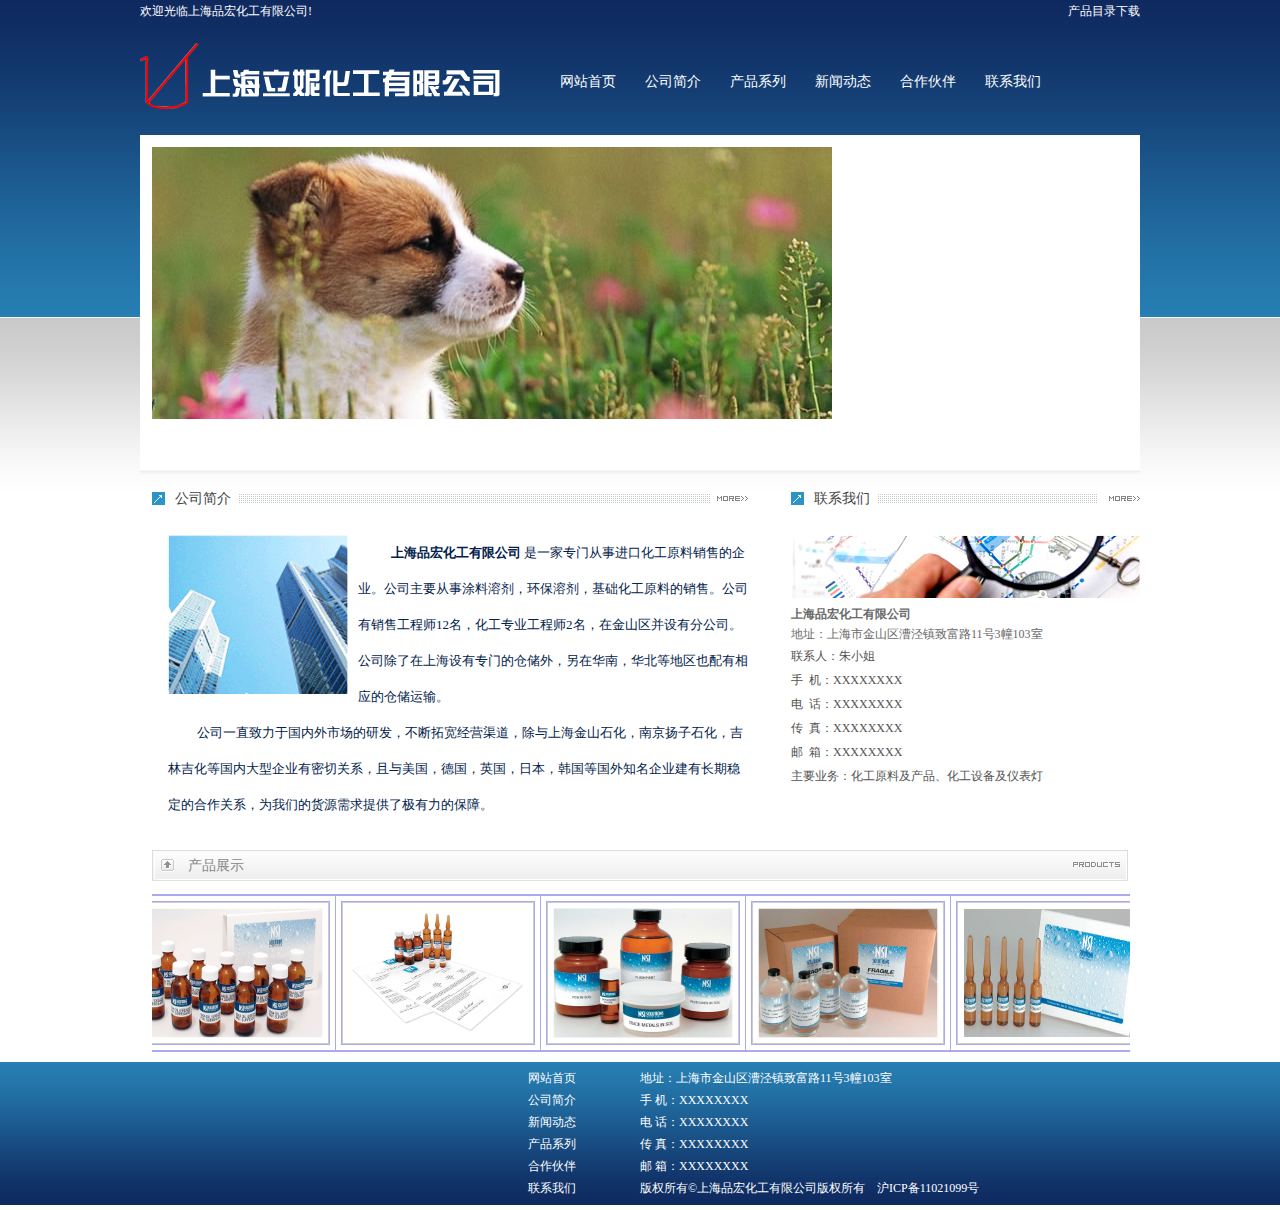
==== WebContent/index.html @ 0fff91fc "add product msg and change some css" ====
<!DOCTYPE html PUBLIC "-//W3C//DTD HTML 4.01 Transitional//EN" "http://www.w3.org/TR/html4/loose.dtd">
<html>
<head>
<meta http-equiv="Content-Type" content="text/html; charset=UTF-8">
<link type="text/css" href="css/self/css.css" rel="stylesheet">
<link type="text/css" href="css/ext/nivo-slider.css" rel="stylesheet">
<link type="text/css" href="css/self/main.css" rel="stylesheet">
<script type="text/javascript" src="js/ext/jquery-1.6.min.js"></script>
<script type="text/javascript" src="js/ext/jquery.nivo.slider.pack.js"></script>
<script type="text/javascript" src="js/self/main.js"></script>
<!--下拉菜单-->
<!-- <script type="text/javascript">
function js_menu(id){
	var js_index=0;
	for(var i=1;i<=3;i++){
		var obj_menu=window.document.getElementById("menu_" + i);
		var obj=window.document.getElementById("cc_menu_" + i);
		if(i==Number(id)){
			obj.style.display="";
		}
		else{
			 obj.style.display="none";
		}
	}
}
</script> -->
<title>上海品宏化工有限公司 官网</title>
</head>
<body id ="body" >
	<div style="color: #fff;width: 1000px; margin: 0 auto;"><a>欢迎光临上海品宏化工有限公司!</a>&nbsp;&nbsp;<a style="color: #fff;float:right" href="产品目录2016.docx" >产品目录下载</a></div>
    <div id="big_box">
        <div class="warp">
            <div class="header">
                <div class="logo"><img src="images/logo.png"></div>
                <div class="nav">
                    <ul>
                        <li><a href="javascript:void(0)" onclick="change_page('firstMiddle.html')">网站首页</a></li>
                        <li><a href="javascript:void(0)" onclick="change_page('companyMiddle.html')">公司简介</a></li>
                        <li><a href="javascript:void(0)" onclick="change_page('productMiddle1.html')" onmouseover="js_menu(1);">产品系列</a></li>
                        <li><a href="javascript:void(0)" onclick="change_page('newsMiddle.html')">新闻动态</a></li>
                        <li><a href="javascript:void(0)" onclick="change_page('partnerMiddle.html')">合作伙伴</a></li>
                        <li><a href="javascript:void(0)" onclick="change_page('contactMiddle.html')">联系我们</a></li>
                       <!--  <li><a href="产品目录2016.docx" >产品目录下载</a></li> -->
                    </ul>
                    <div style="clear:both;"></div>
   <div style="position:relative; width:993px; margin:0 auto; z-index:9999;">
	<div style="position:absolute; top:0px; z-index:9999; left: -119px;">
		<div id="cc_menu_1" style="padding: 0px 0px 0px 290px; float: left; display: none;" onmouseover="javascript:js_menu(1);" onmouseout="javascript:js_menu(0);">
		<table border="0" cellpadding="0" cellspacing="0">
	   		<tbody>
	   		<tr><td class="touming" align="center" >
			     <a href="javascript:void(0)" onclick="change_page('productMiddle1.html')" class="menu_sub" title="水质监测标液">水质监测标液</a><br>
		     </td></tr>
		     <tr><td class="touming" align="center" >
			     <a href="javascript:void(0)" onclick="change_page('productMiddle2.html')" class="menu_sub" title="空气检测标液">空气检测标液</a><br>
		     </td></tr>
		     <tr><td class="touming" align="center" >
			     <a href="javascript:void(0)" onclick="change_page('productMiddle3.html')" class="menu_sub" title="水质监测标样">水质监测标样</a><br>
		     </td></tr>
		     <tr><td class="touming" align="center" >
			     <a href="javascript:void(0)" onclick="change_page('productMiddle4.html')" class="menu_sub" title="土壤检测标样">土壤检测标样</a><br>
		     </td></tr>
		     <tr><td class="touming" align="center" >
			     <a href="javascript:void(0)" onclick="change_page('productMiddle5.html')" class="menu_sub" title="常规检测">常规检测</a><br>
		     </td></tr>
		      <tr><td class="touming" align="center" >
			     <a href="javascript:void(0)" onclick="change_page('productMiddle6.html')" class="menu_sub" title="实验室常规标液">实验室常规标液</a><br>
		     </td></tr>
		    </tbody></table>
		</div>
	
	</div>
</div>
                </div>
          
            </div>
            
           <!-- 图片滚动 -->
           <div class="banner_kuang">
           		<div clsss="banner">
			
				 <div id="slider" class="nivoSlider">
			           <img src="images/s1.jpg" alt="" title="" width="977" height="300" />
			           <img src="images/s2.jpg" alt="" title="" width="977" height="300" />
			           <img src="images/s3.jpg" alt="" title="" width="977" height="300" />
			           <img src="images/1.gif" alt="" title=""  width="977" height="300" />
		         </div>
				</div>
			</div>
			<!-- 图片滚动 -->
			
            <div class="banner_tiao"></div>
            <iframe src="firstMiddle.html" style="width:100%;bottom:140px;" id="iframepage" frameborder="0" scrolling="no" marginheight="0" marginwidth="0" onLoad="iFrameHeight()"> </iframe>
        </div>
     <div class="footer">
     	<div style="float:left;text-align:right;width:45%;font-size: 12px;">
	         　　    <a href="javascript:void(0)" onclick="change_page('firstMiddle.html')" >网站首页</a><br>
			<a href="javascript:void(0)" onclick="change_page('companyMiddle.html')">公司简介</a><br>
			<a href="javascript:void(0)" onclick="change_page('newsMiddle.html')">新闻动态</a><br>
			<a href="javascript:void(0)" onclick="change_page('productMiddle2.html')">产品系列</a><br>
			<a href="javascript:void(0)" onclick="change_page('partnerMiddle.html')">合作伙伴</a><br>
			<a href="javascript:void(0)" onclick="change_page('contactMiddle.html')">联系我们</a><br>　
		</div>
		<div style="float:right;width:50%;text-align:left;font-size: 12px;" >
			地址：上海市金山区漕泾镇致富路11号3幢103室 <br>
			手  机：XXXXXXXX<br>
			电  话：XXXXXXXX<br>
			传  真：XXXXXXXX<br>
			邮  箱：XXXXXXXX<br>
			版权所有©上海品宏化工有限公司版权所有　沪ICP备11021099号
		</div>
     </div>
    </div>


</body>
</body>
</html>
---- WebContent/css/self/css.css ----
#body{  background:url(../../images/box_bj.jpg) repeat-x #fff; font:12px/22px "SimSun","Microsoft YaHei";}
body,ul,ol,li,p,h1,h2,h3,h4,h5,h6,form,fieldset,table,td,img,div,tr{ margin:0; padding:0;}
li,img,input,em{ list-style:none; border:none; font-style:normal;}
a:link, a:visited{color:#333;text-decoration:none;}
a:hover,a:active{ color:#f00; text-decoration:none;}
a{ text-decoration:none;}

.warp {width:1000px; margin:0 auto;}
#big_box{width:100%; min-width:1000px; overflow:hidden;}

.header{width:100%; float:left;height:113px;}
.logo{width:360px;height:66px;float:left;padding-top:21px;}
.logo img{display:block;}
.nav{width:595px;float:right;padding-top:44px;height:32px;}
.nav ul{display:block;}
.nav ul li{width:85px;height:32px;line-height:32px;float:left;text-align:center;color:#fff;font-size:14px;font-family:'Microsoft YaHei';}
.nav ul li a{display:block;color:#fff;}

.banner_kuang{width:977px; height:312px;float:left;background:#fff;padding:11.5px 11.5px;}
.banner{width:100%;float:left;}
.flexslider{position:relative;height:352px;overflow:hidden;background:url(../../images/loading.gif) 50% no-repeat;}
.slides{position:relative;z-index:1;height:352px;overflow:hidden;}
.slides li{height:352px;}
.slides li a{ display:block; width:100%; height:100%; text-align:left; text-indent:-9999px}
.flex-control-nav{width:100%; height:30px;padding-top:12px; position:absolute;bottom:0;z-index:2; left:0;text-align:center; }
.flex-control-nav li{display:inline-block;width:14px; height:14px;margin:0 5px;*display:inline;zoom:1;}
.flex-control-nav a{display:inline-block;width:14px;height:14px;line-height:40px;overflow:hidden;background:url(../../images/dot.png) right 0 no-repeat;cursor:pointer;}
.flex-control-nav .flex-active{background-position:0 0;}
.banner_tiao{width:100%;float:left;height:5px;background:url(../../images/banner_bj.jpg) repeat-x;}

.main{width:100%;float:left;}
.box1{width:100%;float:left;padding-top:14px;}
.box1_left{width:596px;float:left;padding-left:12px;}
.gsjj_title{width:100%;float:left;height:19px;}
.gsjj_tit1{width:87px;height:19px;line-height:19px;float:left;background:url(../../images/dian1.jpg) no-repeat left center;color:#424242;font-size:14px;font-family:'Microsoft YaHei';text-indent:23px;overflow:hidden;}
.gsjj_tit2{width:471px;float:left;height:19px;background:url(../../images/dian2.jpg) repeat-x left center;}
.more{width:31px;height:5px;float:right;padding-top:7px;}
.more img{display:block;}
.gsjj_content{width:100%;float:left;padding-top:27px;}
.gsjj_img{width:180px;height:159px;float:left;padding-top:8px;}
.gsjj_img img{display:block;}
.gsjj_txt{width:580px;float:right;line-height:24px;overflow:hidden;color:#696969;font-size:12px;font-family:"宋体";}
.gsjj_txt img{margin-right:10px;}

.box1_right{width:349px;float:right;padding-right:-12px;}
.gsjj_tit3{width:219px;float:left;height:19px;background:url(../../images/dian2.jpg) repeat-x left center;}
.lxwm_content{width:100%;float:left;padding-top:27px;}
.lxwm_img{width:349px;height:63px;float:left;}
.lxwm_img img{display:block;}
.lxwm_txt{width:100%; float:left;padding-top:6px;line-height:20px;color:#696969;font-size:12px;font-family:"宋体";}
.black{color:#000;}

.box2{width:100%;float:left;padding-top:27px;}
.wapp{width:976px;margin:0 auto;}
.cp_title{width:100%;float:left;height:31px;line-height:31px; background:url(../../images/cp_bj.jpg) no-repeat center center;text-indent:36px;color:#888888;font-size:14px;font-family:'Microsoft YaHei';}

.cp{width:100%;float:left;padding-top:13px;}
.picMarquee-left{ width:956px;overflow:hidden; position:relative; padding:0 10px;}
.picMarquee-left .bd{width:956px; overflow:hidden; }
.picMarquee-left .bd ul{ overflow:hidden; zoom:1;}
.picMarquee-left .bd ul li{width:154px; margin-right:5px; float:left; _display:inline; overflow:hidden; text-align:center;}
.picMarquee-left .bd ul li .pic{ text-align:center; }
.picMarquee-left .bd ul li .pic img{width:152px; height:114px; display:block; padding:2px; border:1px solid #d2d2d6; }
.picMarquee-left .bd ul li .pic a:hover img{ border-color:#999;  }
.picMarquee-left .bd ul li .title{height:32px;width:100%;float:left; line-height:32px;text-align:center;color:#525252;font-size:12px;font-family:"宋体";}

.footer{width:100%;float:left;height:143px;margin-top:10px;padding-top:5px; background:url(../../images/footer_bj.jpg) repeat-x;text-align:center;color:#fff;font-size:14px;}
.footer a{color:#fff;}
.foot{width:100%;float:left;background:url(../../images/foot_bj.jpg) repeat-x;height:70px;}
.foot_nav{width:286px;float:left;padding-left:344px;line-height:70px;color:#000;font-size:12px;font-family:"宋体";}
.blue{color:#0f2c62;}
.foot_nav a{color:#0f2c62;}
.biaozhi{width:47px;height:70px;float:left;}
.biaozhi img{display:block;}


.main_left{width:192px;float:left;padding-top:14px;}
.cpl_title{width:192px;float:left;height:38px;line-height:38px;background:url(../../images/cpl_bj.jpg) no-repeat center center;color:#fff;font-size:14px;font-family:'Microsoft YaHei';text-indent:34px;overflow:hidden;}
.cpl{width:190px;float:left;min-height:384px;border:1px solid #ecedf1;}
.left{width:145px;height:100%;margin:20px auto;}
.div1{width:145px;padding-top:10px;}
.div2 a{height:29px;line-height:29px;cursor:pointer;font-size:12px;position:relative;border-bottom:#ccc 1px solid;background:url(../../images/dian3.jpg) no-repeat 7px;padding-left:31px;overflow:hidden;color:#626262; float:left; width:114px; display:inline;}
.div2 a:hover{height:29px;line-height:29px;cursor:pointer;font-size:12px;position:relative;border-bottom:#ccc 1px solid;background:url(../../images/dian3.jpg) no-repeat 7px;padding-left:31px;overflow:hidden;color:#174277; float:left; width:114px; display:inline;}
.div3{display:none; float:left;}
.div3 ul{margin:0;padding:0;}
.div3 li{ width:110px;padding-left:31px;height:31px;line-height:31px;list-style:none;border-bottom:#dddddd 1px dotted; overflow:hidden;color:#a2a2a2;font-size:12px;font-family:"宋体";}
.div3 li a{display:block;color:#a2a2a2;}
.div3 li a:hover{display:block;color:#174277;}


.main_right{width:762px;float:right;padding-top:14px;}
.daohang{width:100%;float:left;height:21px;background:url(../../images/title_bh.jpg) repeat-x left bottom;line-height:21px;color:#7b7b7b;font-size:12px;font-family:"宋体";}
.daohang a{color:#7b7b7b;}
.product1{width:100%;float:left;padding-top:10px;color:#525252;}
.product{width:100%;float:left;padding-top:21px;color:#525252;}
.product ul{display:block;}
.product ul li{width:182px;height:162px;float:left;margin:0 8px 4px 0;display:inline;}
.product ul li .product_img{width:180px;height:135px;text-align:center;vertical-align:middle;display:table-cell;overflow:hidden;border:1px solid #dddddd;}
.product ul li .product_img img{max-width:180px;max-height:135px;vertical-align:middle;}
.product ul li .product_sp{width:100%;float:left;height:26px;line-height:26px;text-align:center;color:#525252;font-size:12px;font-family:"宋体";overflow:hidden;}
---- WebContent/css/self/main.css ----
@CHARSET "UTF-8";
#slider{width:977px; height:300px; margin:auto;background:url(../../images/loading.gif) no-repeat 50% 50%;}
#slider img {position:absolute;top:0px;left:0px;display:none;width: 100%;height:100%}
.nivo-controlNav{position:absolute;left:300px;bottom:-42px;}
.nivo-controlNav a {display:block;width:22px;height:22px;background:url(../../images/bullets.png) no-repeat;text-indent:-9999px;border:0;margin-right:3px;float:left;}
.nivo-controlNav a.active {background-position:0 -22px;}
.nivo-directionNav a {display:block;width:30px;height:30px;background:url(../../images/arrows.png) no-repeat;text-indent:-9999px;border:0;}
a.nivo-nextNav {background-position:-30px 0;right:15px;}
a.nivo-prevNav {left:15px;}
.nivo-caption {text-shadow:none; font-family: Helvetica, Arial, sans-serif;}
.nivo-caption a {color:#efe9d1;text-decoration:underline;}
td{word-wrap:break-word;word-break:break-all;}
/* table{border:1px solid #AAE} */
td{border:solid #AAE; border-width:0px 1px 1px 0px;}
th{border:solid #AAE; border-width:0px 1px 1px 0px;}
table{border:solid #AAE; border-width:1px 0px 0px 1px;}
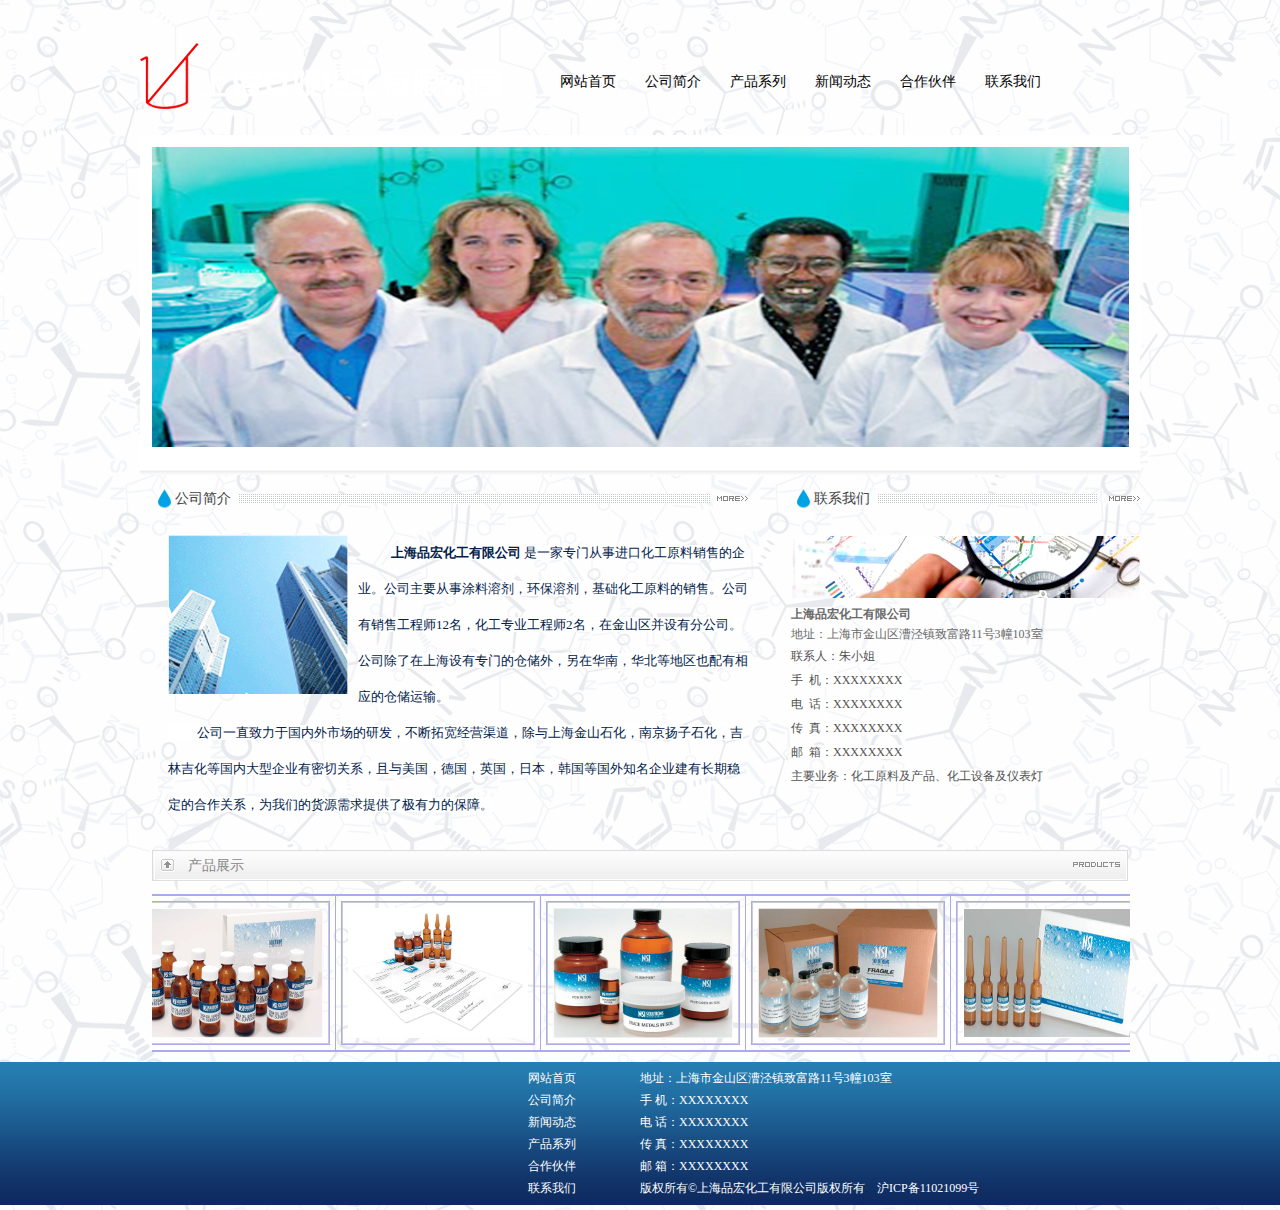
==== commit 14c04f8b: "change some photo" ====
--- a/WebContent/index.html
+++ b/WebContent/index.html
@@ -80,10 +80,10 @@
            		<div clsss="banner">
 			
 				 <div id="slider" class="nivoSlider">
-			           <img src="images/s1.jpg" alt="" title="" width="977" height="300" />
-			           <img src="images/s2.jpg" alt="" title="" width="977" height="300" />
+			           <img src="images/renyuan.jpg" alt="" title="" width="977" height="300" />
+			           <!-- <img src="images/s2.jpg" alt="" title="" width="977" height="300" />
 			           <img src="images/s3.jpg" alt="" title="" width="977" height="300" />
-			           <img src="images/1.gif" alt="" title=""  width="977" height="300" />
+			           <img src="images/1.gif" alt="" title=""  width="977" height="300" /> -->
 		         </div>
 				</div>
 			</div>
--- a/WebContent/css/self/css.css
+++ b/WebContent/css/self/css.css
@@ -1,4 +1,4 @@
-#body{  background:url(../../images/box_bj.jpg) repeat-x #fff; font:12px/22px "SimSun","Microsoft YaHei";}
+#body{  background:url(../../images/box_bj.jpg) repeat ; font:12px/22px "SimSun","Microsoft YaHei";font}
 body,ul,ol,li,p,h1,h2,h3,h4,h5,h6,form,fieldset,table,td,img,div,tr{ margin:0; padding:0;}
 li,img,input,em{ list-style:none; border:none; font-style:normal;}
 a:link, a:visited{color:#333;text-decoration:none;}
@@ -14,7 +14,7 @@
 .nav{width:595px;float:right;padding-top:44px;height:32px;}
 .nav ul{display:block;}
 .nav ul li{width:85px;height:32px;line-height:32px;float:left;text-align:center;color:#fff;font-size:14px;font-family:'Microsoft YaHei';}
-.nav ul li a{display:block;color:#fff;}
+.nav ul li a{display:block;color:#000;}
 
 .banner_kuang{width:977px; height:312px;float:left;background:#fff;padding:11.5px 11.5px;}
 .banner{width:100%;float:left;}
@@ -32,7 +32,7 @@
 .box1{width:100%;float:left;padding-top:14px;}
 .box1_left{width:596px;float:left;padding-left:12px;}
 .gsjj_title{width:100%;float:left;height:19px;}
-.gsjj_tit1{width:87px;height:19px;line-height:19px;float:left;background:url(../../images/dian1.jpg) no-repeat left center;color:#424242;font-size:14px;font-family:'Microsoft YaHei';text-indent:23px;overflow:hidden;}
+.gsjj_tit1{width:87px;height:19px;line-height:19px;float:left;background:url(../../images/shuidi.png) no-repeat left center;color:#424242;font-size:14px;font-family:'Microsoft YaHei';text-indent:23px;overflow:hidden;}
 .gsjj_tit2{width:471px;float:left;height:19px;background:url(../../images/dian2.jpg) repeat-x left center;}
 .more{width:31px;height:5px;float:right;padding-top:7px;}
 .more img{display:block;}
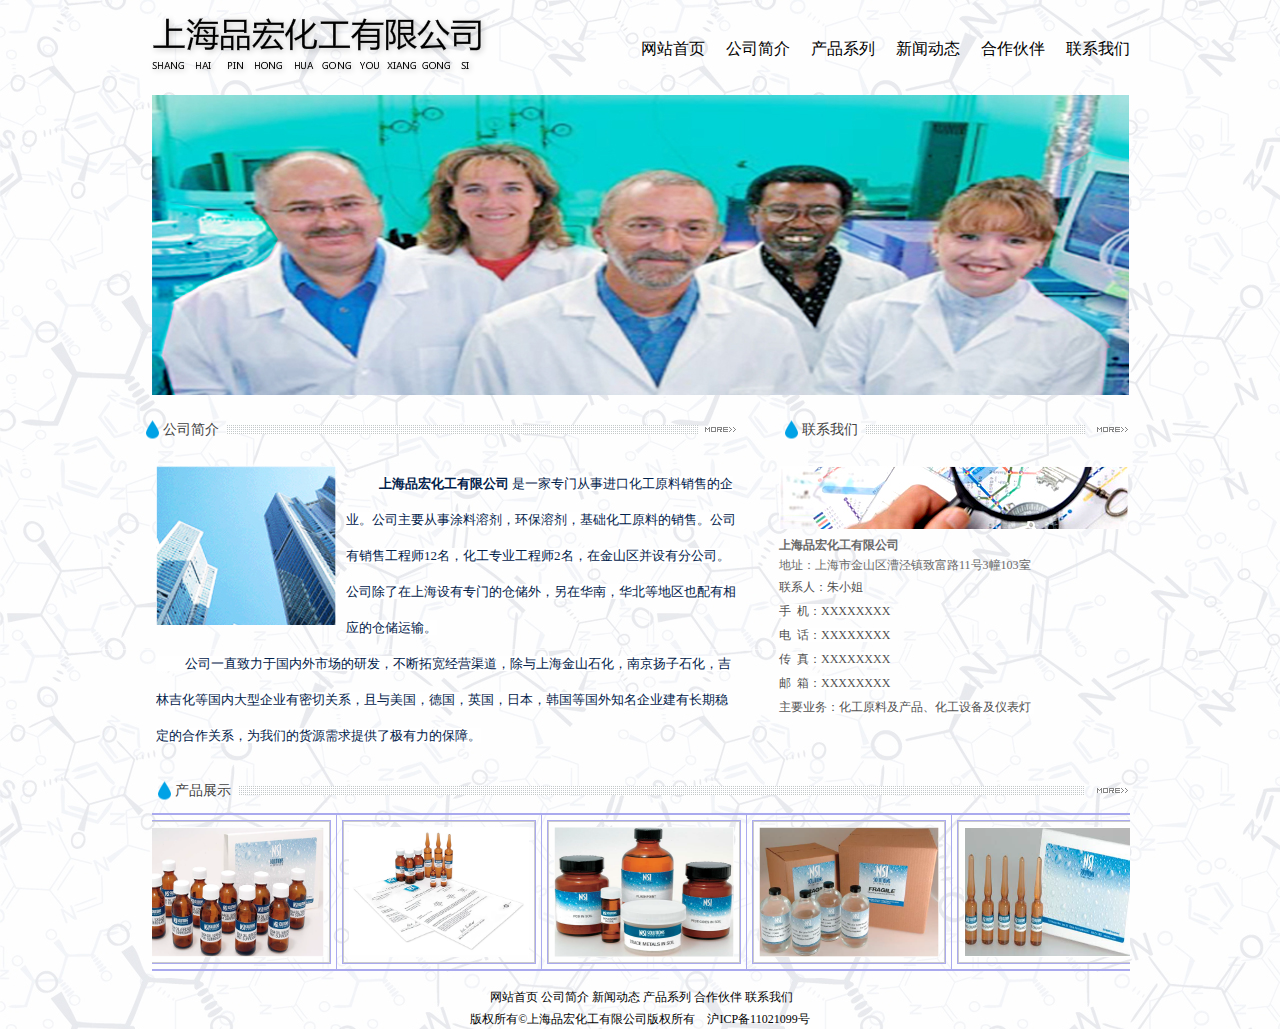
==== commit 280cbee4: "# WARNING: head commit changed in the meantime" ====
--- a/WebContent/index.html
+++ b/WebContent/index.html
@@ -27,16 +27,16 @@
 <title>上海品宏化工有限公司 官网</title>
 </head>
 <body id ="body" >
-	<div style="color: #fff;width: 1000px; margin: 0 auto;"><a>欢迎光临上海品宏化工有限公司!</a>&nbsp;&nbsp;<a style="color: #fff;float:right" href="产品目录2016.docx" >产品目录下载</a></div>
+	<!-- <div style="color: #fff;width: 1000px; margin: 0 auto;"><a>欢迎光临上海品宏化工有限公司!</a>&nbsp;&nbsp;<a style="color: #fff;float:right" href="产品目录2016.docx" >产品目录下载</a></div> -->
     <div id="big_box">
         <div class="warp">
             <div class="header">
-                <div class="logo"><img src="images/logo.png"></div>
+                <div class="logo"><img onclick="change_page('firstMiddle.html')" src="images/logo.png"></div>
                 <div class="nav">
                     <ul>
                         <li><a href="javascript:void(0)" onclick="change_page('firstMiddle.html')">网站首页</a></li>
                         <li><a href="javascript:void(0)" onclick="change_page('companyMiddle.html')">公司简介</a></li>
-                        <li><a href="javascript:void(0)" onclick="change_page('productMiddle1.html')" onmouseover="js_menu(1);">产品系列</a></li>
+                        <li><a href="javascript:void(0)" onclick="change_page('productMiddle1.html')" ><!-- onmouseover="js_menu(1);" -->产品系列</a></li>
                         <li><a href="javascript:void(0)" onclick="change_page('newsMiddle.html')">新闻动态</a></li>
                         <li><a href="javascript:void(0)" onclick="change_page('partnerMiddle.html')">合作伙伴</a></li>
                         <li><a href="javascript:void(0)" onclick="change_page('contactMiddle.html')">联系我们</a></li>
@@ -89,24 +89,19 @@
 			</div>
 			<!-- 图片滚动 -->
 			
-            <div class="banner_tiao"></div>
+           <!--  <div class="banner_tiao"></div> -->
             <iframe src="firstMiddle.html" style="width:100%;bottom:140px;" id="iframepage" frameborder="0" scrolling="no" marginheight="0" marginwidth="0" onLoad="iFrameHeight()"> </iframe>
         </div>
      <div class="footer">
-     	<div style="float:left;text-align:right;width:45%;font-size: 12px;">
-	         　　    <a href="javascript:void(0)" onclick="change_page('firstMiddle.html')" >网站首页</a><br>
-			<a href="javascript:void(0)" onclick="change_page('companyMiddle.html')">公司简介</a><br>
-			<a href="javascript:void(0)" onclick="change_page('newsMiddle.html')">新闻动态</a><br>
-			<a href="javascript:void(0)" onclick="change_page('productMiddle2.html')">产品系列</a><br>
-			<a href="javascript:void(0)" onclick="change_page('partnerMiddle.html')">合作伙伴</a><br>
-			<a href="javascript:void(0)" onclick="change_page('contactMiddle.html')">联系我们</a><br>　
+     	<div style="font-size: 12px;  margin-left: -25px;">
+	         　　    <a href="javascript:void(0)" onclick="change_page('firstMiddle.html')" >网站首页</a>
+			<a href="javascript:void(0)" onclick="change_page('companyMiddle.html')">公司简介</a>
+			<a href="javascript:void(0)" onclick="change_page('newsMiddle.html')">新闻动态</a>
+			<a href="javascript:void(0)" onclick="change_page('productMiddle2.html')">产品系列</a>
+			<a href="javascript:void(0)" onclick="change_page('partnerMiddle.html')">合作伙伴</a>
+			<a href="javascript:void(0)" onclick="change_page('contactMiddle.html')">联系我们</a>
 		</div>
-		<div style="float:right;width:50%;text-align:left;font-size: 12px;" >
-			地址：上海市金山区漕泾镇致富路11号3幢103室 <br>
-			手  机：XXXXXXXX<br>
-			电  话：XXXXXXXX<br>
-			传  真：XXXXXXXX<br>
-			邮  箱：XXXXXXXX<br>
+		<div style="font-size: 12px;" >
 			版权所有©上海品宏化工有限公司版权所有　沪ICP备11021099号
 		</div>
      </div>
--- a/WebContent/css/self/css.css
+++ b/WebContent/css/self/css.css
@@ -8,15 +8,15 @@
 .warp {width:1000px; margin:0 auto;}
 #big_box{width:100%; min-width:1000px; overflow:hidden;}
 
-.header{width:100%; float:left;height:113px;}
-.logo{width:360px;height:66px;float:left;padding-top:21px;}
+.header{width:100%; float:left;height:83px;}
+.logo{width:360px;height:66px;float:left;padding-top:15px;}
 .logo img{display:block;}
-.nav{width:595px;float:right;padding-top:44px;height:32px;}
+.nav{width:510px;float:right;padding-top:33px;height:32px;}
 .nav ul{display:block;}
-.nav ul li{width:85px;height:32px;line-height:32px;float:left;text-align:center;color:#fff;font-size:14px;font-family:'Microsoft YaHei';}
+.nav ul li{width:85px;height:32px;line-height:32px;float:left;text-align:center;color:#fff;font-size:16px;font-family:'Microsoft YaHei';}
 .nav ul li a{display:block;color:#000;}
 
-.banner_kuang{width:977px; height:312px;float:left;background:#fff;padding:11.5px 11.5px;}
+.banner_kuang{width:977px; height:300px;float:left;padding:11.5px 11.5px;}
 .banner{width:100%;float:left;}
 .flexslider{position:relative;height:352px;overflow:hidden;background:url(../../images/loading.gif) 50% no-repeat;}
 .slides{position:relative;z-index:1;height:352px;overflow:hidden;}
@@ -30,7 +30,7 @@
 
 .main{width:100%;float:left;}
 .box1{width:100%;float:left;padding-top:14px;}
-.box1_left{width:596px;float:left;padding-left:12px;}
+.box1_left{width:596px;float:left;padding-left:0px;}
 .gsjj_title{width:100%;float:left;height:19px;}
 .gsjj_tit1{width:87px;height:19px;line-height:19px;float:left;background:url(../../images/shuidi.png) no-repeat left center;color:#424242;font-size:14px;font-family:'Microsoft YaHei';text-indent:23px;overflow:hidden;}
 .gsjj_tit2{width:471px;float:left;height:19px;background:url(../../images/dian2.jpg) repeat-x left center;}
@@ -42,8 +42,10 @@
 .gsjj_txt{width:580px;float:right;line-height:24px;overflow:hidden;color:#696969;font-size:12px;font-family:"宋体";}
 .gsjj_txt img{margin-right:10px;}
 
-.box1_right{width:349px;float:right;padding-right:-12px;}
+.box1_right{width:349px;float:right;padding-right:12px;}
 .gsjj_tit3{width:219px;float:left;height:19px;background:url(../../images/dian2.jpg) repeat-x left center;}
+.gsjj_tit4{width:845px;float:left;height:19px;background:url(../../images/dian2.jpg) repeat-x left center;}
+.gsjj_tit5{width:150px;float:left;height:19px;background:url(../../images/dian2.jpg) repeat-x left center;}
 .lxwm_content{width:100%;float:left;padding-top:27px;}
 .lxwm_img{width:349px;height:63px;float:left;}
 .lxwm_img img{display:block;}
@@ -64,8 +66,8 @@
 .picMarquee-left .bd ul li .pic a:hover img{ border-color:#999;  }
 .picMarquee-left .bd ul li .title{height:32px;width:100%;float:left; line-height:32px;text-align:center;color:#525252;font-size:12px;font-family:"宋体";}
 
-.footer{width:100%;float:left;height:143px;margin-top:10px;padding-top:5px; background:url(../../images/footer_bj.jpg) repeat-x;text-align:center;color:#fff;font-size:14px;}
-.footer a{color:#fff;}
+.footer{width:100%;float:left;height:43px;margin-top:10px;padding-top:5px; text-align:center;color:#000;font-size:14px;}
+.footer a{color:#000;}
 .foot{width:100%;float:left;background:url(../../images/foot_bj.jpg) repeat-x;height:70px;}
 .foot_nav{width:286px;float:left;padding-left:344px;line-height:70px;color:#000;font-size:12px;font-family:"宋体";}
 .blue{color:#0f2c62;}
@@ -74,13 +76,13 @@
 .biaozhi img{display:block;}
 
 
-.main_left{width:192px;float:left;padding-top:14px;}
-.cpl_title{width:192px;float:left;height:38px;line-height:38px;background:url(../../images/cpl_bj.jpg) no-repeat center center;color:#fff;font-size:14px;font-family:'Microsoft YaHei';text-indent:34px;overflow:hidden;}
-.cpl{width:190px;float:left;min-height:384px;border:1px solid #ecedf1;}
-.left{width:145px;height:100%;margin:20px auto;}
+.main_left{width:162px;float:left;padding-top:14px;}
+.cpl_title{width:192px;float:left;height:38px;line-height:38px;background:url(../../images/shuidi.png) no-repeat center center;color:#000;font-size:14px;font-family:'Microsoft YaHei';text-indent:34px;overflow:hidden;}
+.cpl{width:180px;float:left;min-height:284px;}
+.left{width:145px;height:100%;}
 .div1{width:145px;padding-top:10px;}
-.div2 a{height:29px;line-height:29px;cursor:pointer;font-size:12px;position:relative;border-bottom:#ccc 1px solid;background:url(../../images/dian3.jpg) no-repeat 7px;padding-left:31px;overflow:hidden;color:#626262; float:left; width:114px; display:inline;}
-.div2 a:hover{height:29px;line-height:29px;cursor:pointer;font-size:12px;position:relative;border-bottom:#ccc 1px solid;background:url(../../images/dian3.jpg) no-repeat 7px;padding-left:31px;overflow:hidden;color:#174277; float:left; width:114px; display:inline;}
+.div2 a{height:29px;line-height:29px;cursor:pointer;font-size:12px;position:relative;border-bottom:#ccc 1px solid;background:url(../../images/dian3.png) no-repeat 7px;padding-left:31px;overflow:hidden;color:#626262; float:left; width:114px; display:inline;}
+.div2 a:hover{height:29px;line-height:29px;cursor:pointer;font-size:12px;position:relative;border-bottom:#ccc 1px solid;background:url(../../images/dian3.png) no-repeat 7px;padding-left:31px;overflow:hidden;color:#174277; float:left; width:114px; display:inline;}
 .div3{display:none; float:left;}
 .div3 ul{margin:0;padding:0;}
 .div3 li{ width:110px;padding-left:31px;height:31px;line-height:31px;list-style:none;border-bottom:#dddddd 1px dotted; overflow:hidden;color:#a2a2a2;font-size:12px;font-family:"宋体";}
@@ -88,7 +90,7 @@
 .div3 li a:hover{display:block;color:#174277;}
 
 
-.main_right{width:762px;float:right;padding-top:14px;}
+.main_right{width:800px;float:right;padding-top:14px;}
 .daohang{width:100%;float:left;height:21px;background:url(../../images/title_bh.jpg) repeat-x left bottom;line-height:21px;color:#7b7b7b;font-size:12px;font-family:"宋体";}
 .daohang a{color:#7b7b7b;}
 .product1{width:100%;float:left;padding-top:10px;color:#525252;}
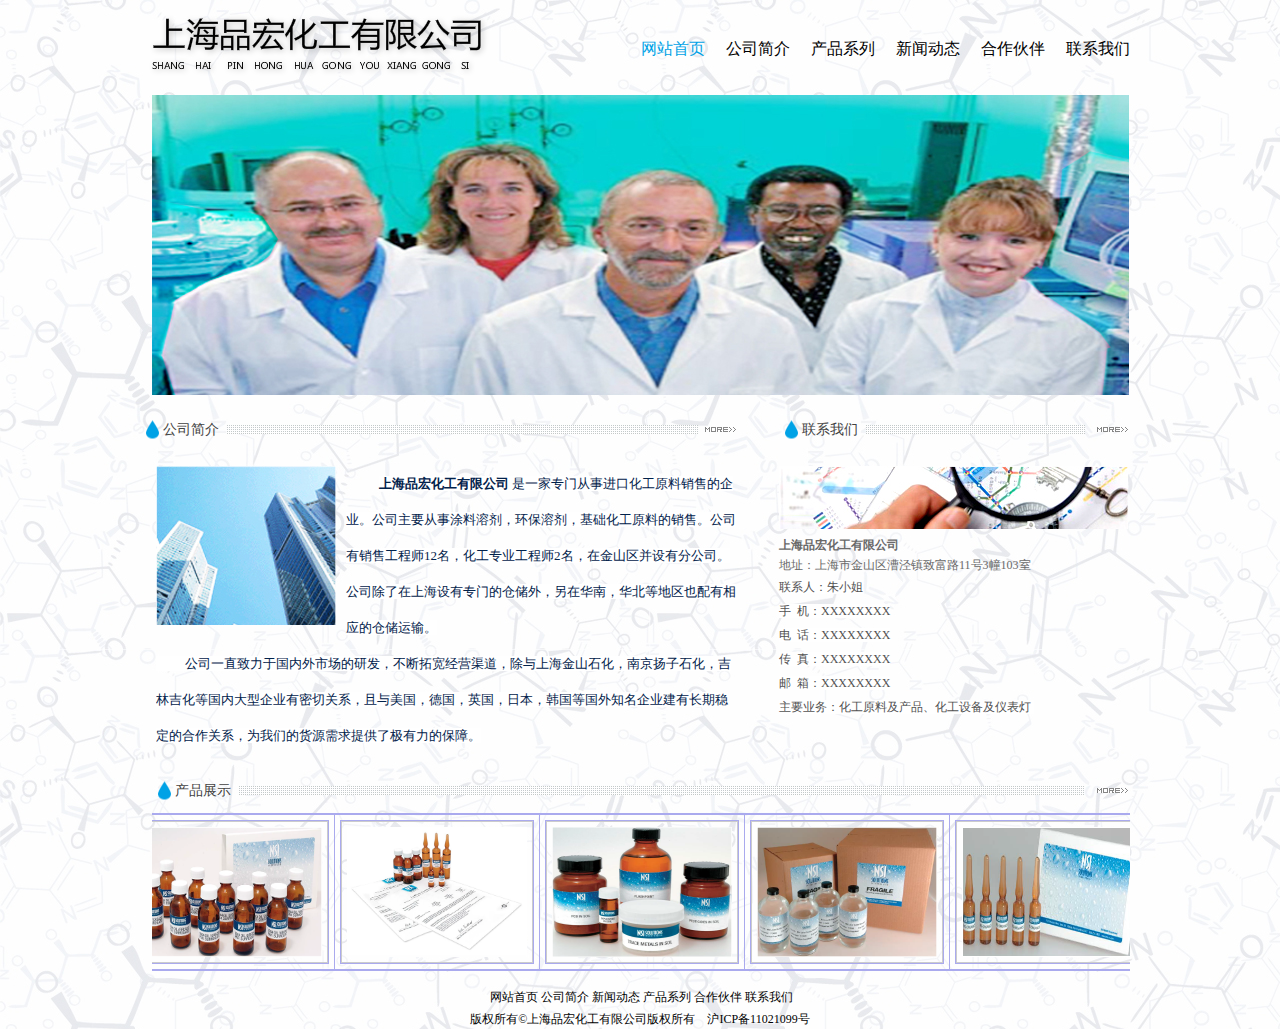
==== commit dd3896ea: "change some js" ====
--- a/WebContent/index.html
+++ b/WebContent/index.html
@@ -34,12 +34,12 @@
                 <div class="logo"><img onclick="change_page('firstMiddle.html')" src="images/logo.png"></div>
                 <div class="nav">
                     <ul>
-                        <li><a href="javascript:void(0)" onclick="change_page('firstMiddle.html')">网站首页</a></li>
-                        <li><a href="javascript:void(0)" onclick="change_page('companyMiddle.html')">公司简介</a></li>
-                        <li><a href="javascript:void(0)" onclick="change_page('productMiddle1.html')" ><!-- onmouseover="js_menu(1);" -->产品系列</a></li>
-                        <li><a href="javascript:void(0)" onclick="change_page('newsMiddle.html')">新闻动态</a></li>
-                        <li><a href="javascript:void(0)" onclick="change_page('partnerMiddle.html')">合作伙伴</a></li>
-                        <li><a href="javascript:void(0)" onclick="change_page('contactMiddle.html')">联系我们</a></li>
+                        <li><a id="tab1" style="color:#00A2E6;" href="javascript:void(0)" onclick="change_page('firstMiddle.html',this.id)">网站首页</a></li>
+                        <li><a id="tab2" href="javascript:void(0)" onclick="change_page('companyMiddle.html',this.id)">公司简介</a></li>
+                        <li><a id="tab3" href="javascript:void(0)" onclick="change_page('productMiddle1.html',this.id)" ><!-- onmouseover="js_menu(1);" -->产品系列</a></li>
+                        <li><a id="tab4" href="javascript:void(0)" onclick="change_page('newsMiddle.html',this.id)">新闻动态</a></li>
+                        <li><a id="tab5" href="javascript:void(0)" onclick="change_page('partnerMiddle.html',this.id)">合作伙伴</a></li>
+                        <li><a id="tab6" href="javascript:void(0)" onclick="change_page('contactMiddle.html',this.id)">联系我们</a></li>
                        <!--  <li><a href="产品目录2016.docx" >产品目录下载</a></li> -->
                     </ul>
                     <div style="clear:both;"></div>
@@ -94,12 +94,12 @@
         </div>
      <div class="footer">
      	<div style="font-size: 12px;  margin-left: -25px;">
-	         　　    <a href="javascript:void(0)" onclick="change_page('firstMiddle.html')" >网站首页</a>
-			<a href="javascript:void(0)" onclick="change_page('companyMiddle.html')">公司简介</a>
-			<a href="javascript:void(0)" onclick="change_page('newsMiddle.html')">新闻动态</a>
-			<a href="javascript:void(0)" onclick="change_page('productMiddle2.html')">产品系列</a>
-			<a href="javascript:void(0)" onclick="change_page('partnerMiddle.html')">合作伙伴</a>
-			<a href="javascript:void(0)" onclick="change_page('contactMiddle.html')">联系我们</a>
+	         　　    <a href="javascript:void(0)" onclick="change_page('firstMiddle.html','tab1')" >网站首页</a>
+			<a href="javascript:void(0)" onclick="change_page('companyMiddle.html','tab2')">公司简介</a>
+			<a href="javascript:void(0)" onclick="change_page('newsMiddle.html','tab3')">新闻动态</a>
+			<a href="javascript:void(0)" onclick="change_page('productMiddle2.html','tab4')">产品系列</a>
+			<a href="javascript:void(0)" onclick="change_page('partnerMiddle.html','tab5')">合作伙伴</a>
+			<a href="javascript:void(0)" onclick="change_page('contactMiddle.html','tab6')">联系我们</a>
 		</div>
 		<div style="font-size: 12px;" >
 			版权所有©上海品宏化工有限公司版权所有　沪ICP备11021099号
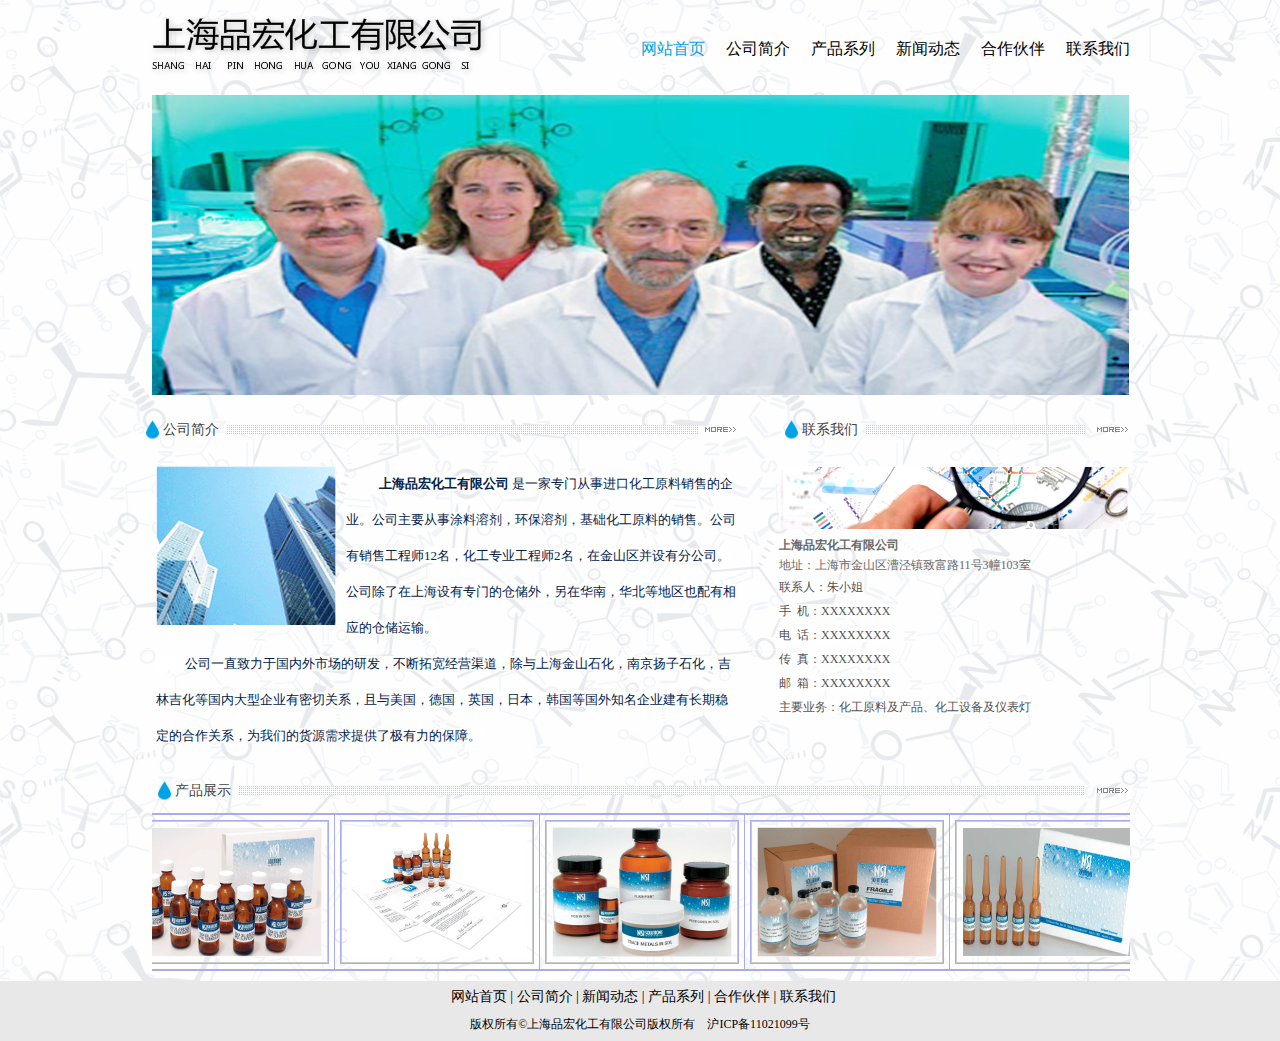
==== commit de0a482d: "add map and update js for set inframe width and height" ====
--- a/WebContent/index.html
+++ b/WebContent/index.html
@@ -30,7 +30,7 @@
 	<!-- <div style="color: #fff;width: 1000px; margin: 0 auto;"><a>欢迎光临上海品宏化工有限公司!</a>&nbsp;&nbsp;<a style="color: #fff;float:right" href="产品目录2016.docx" >产品目录下载</a></div> -->
     <div id="big_box">
         <div class="warp">
-            <div class="header">
+            <div class="header" >
                 <div class="logo"><img onclick="change_page('firstMiddle.html')" src="images/logo.png"></div>
                 <div class="nav">
                     <ul>
@@ -92,16 +92,16 @@
            <!--  <div class="banner_tiao"></div> -->
             <iframe src="firstMiddle.html" style="width:100%;bottom:140px;" id="iframepage" frameborder="0" scrolling="no" marginheight="0" marginwidth="0" onLoad="iFrameHeight()"> </iframe>
         </div>
-     <div class="footer">
-     	<div style="font-size: 12px;  margin-left: -25px;">
-	         　　    <a href="javascript:void(0)" onclick="change_page('firstMiddle.html','tab1')" >网站首页</a>
-			<a href="javascript:void(0)" onclick="change_page('companyMiddle.html','tab2')">公司简介</a>
-			<a href="javascript:void(0)" onclick="change_page('newsMiddle.html','tab3')">新闻动态</a>
-			<a href="javascript:void(0)" onclick="change_page('productMiddle2.html','tab4')">产品系列</a>
-			<a href="javascript:void(0)" onclick="change_page('partnerMiddle.html','tab5')">合作伙伴</a>
+     <div class="footer" style="background-color:#e8e8e8;height:55px">
+     	<div style="font-size: 14px;  margin-left: -25px;">
+	         　　    <a href="javascript:void(0)" onclick="change_page('firstMiddle.html','tab1')" >网站首页</a> |
+			<a href="javascript:void(0)" onclick="change_page('companyMiddle.html','tab2')">公司简介</a> |
+			<a href="javascript:void(0)" onclick="change_page('newsMiddle.html','tab3')">新闻动态</a> |
+			<a href="javascript:void(0)" onclick="change_page('productMiddle2.html','tab4')">产品系列</a> |
+			<a href="javascript:void(0)" onclick="change_page('partnerMiddle.html','tab5')">合作伙伴</a> |
 			<a href="javascript:void(0)" onclick="change_page('contactMiddle.html','tab6')">联系我们</a>
 		</div>
-		<div style="font-size: 12px;" >
+		<div style="font-size: 12px;padding-top: 5px;bottom: 5px;" >
 			版权所有©上海品宏化工有限公司版权所有　沪ICP备11021099号
 		</div>
      </div>
--- a/WebContent/css/self/css.css
+++ b/WebContent/css/self/css.css
@@ -1,4 +1,4 @@
-#body{  background:url(../../images/box_bj.jpg) repeat ; font:12px/22px "SimSun","Microsoft YaHei";font}
+#body{  background:url(../../images/box_bj.jpg) repeat ; font:12px/22px "SimSun","Microsoft YaHei";}
 body,ul,ol,li,p,h1,h2,h3,h4,h5,h6,form,fieldset,table,td,img,div,tr{ margin:0; padding:0;}
 li,img,input,em{ list-style:none; border:none; font-style:normal;}
 a:link, a:visited{color:#333;text-decoration:none;}
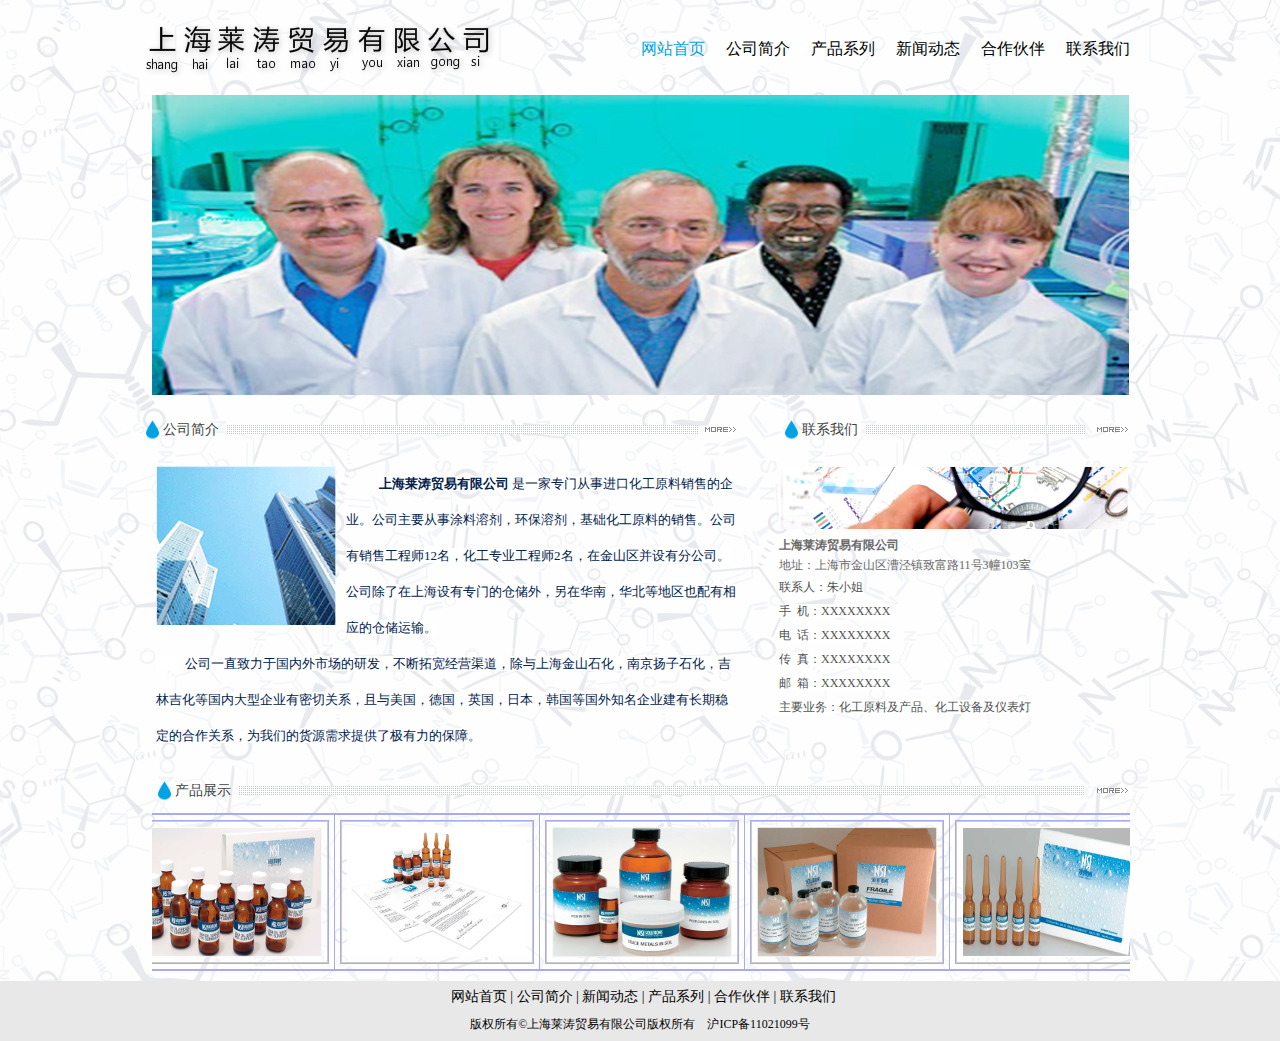
==== commit 56f221b8: "change 上海品宏有限公司to上海莱涛贸易有限公司" ====
--- a/WebContent/index.html
+++ b/WebContent/index.html
@@ -24,10 +24,10 @@
 	}
 }
 </script> -->
-<title>上海品宏化工有限公司 官网</title>
+<title>上海莱涛贸易有限公司 官网</title>
 </head>
 <body id ="body" >
-	<!-- <div style="color: #fff;width: 1000px; margin: 0 auto;"><a>欢迎光临上海品宏化工有限公司!</a>&nbsp;&nbsp;<a style="color: #fff;float:right" href="产品目录2016.docx" >产品目录下载</a></div> -->
+	<!-- <div style="color: #fff;width: 1000px; margin: 0 auto;"><a>欢迎光临上海莱涛贸易有限公司!</a>&nbsp;&nbsp;<a style="color: #fff;float:right" href="产品目录2016.docx" >产品目录下载</a></div> -->
     <div id="big_box">
         <div class="warp">
             <div class="header" >
@@ -102,7 +102,7 @@
 			<a href="javascript:void(0)" onclick="change_page('contactMiddle.html','tab6')">联系我们</a>
 		</div>
 		<div style="font-size: 12px;padding-top: 5px;bottom: 5px;" >
-			版权所有©上海品宏化工有限公司版权所有　沪ICP备11021099号
+			版权所有©上海莱涛贸易有限公司版权所有　沪ICP备11021099号
 		</div>
      </div>
     </div>
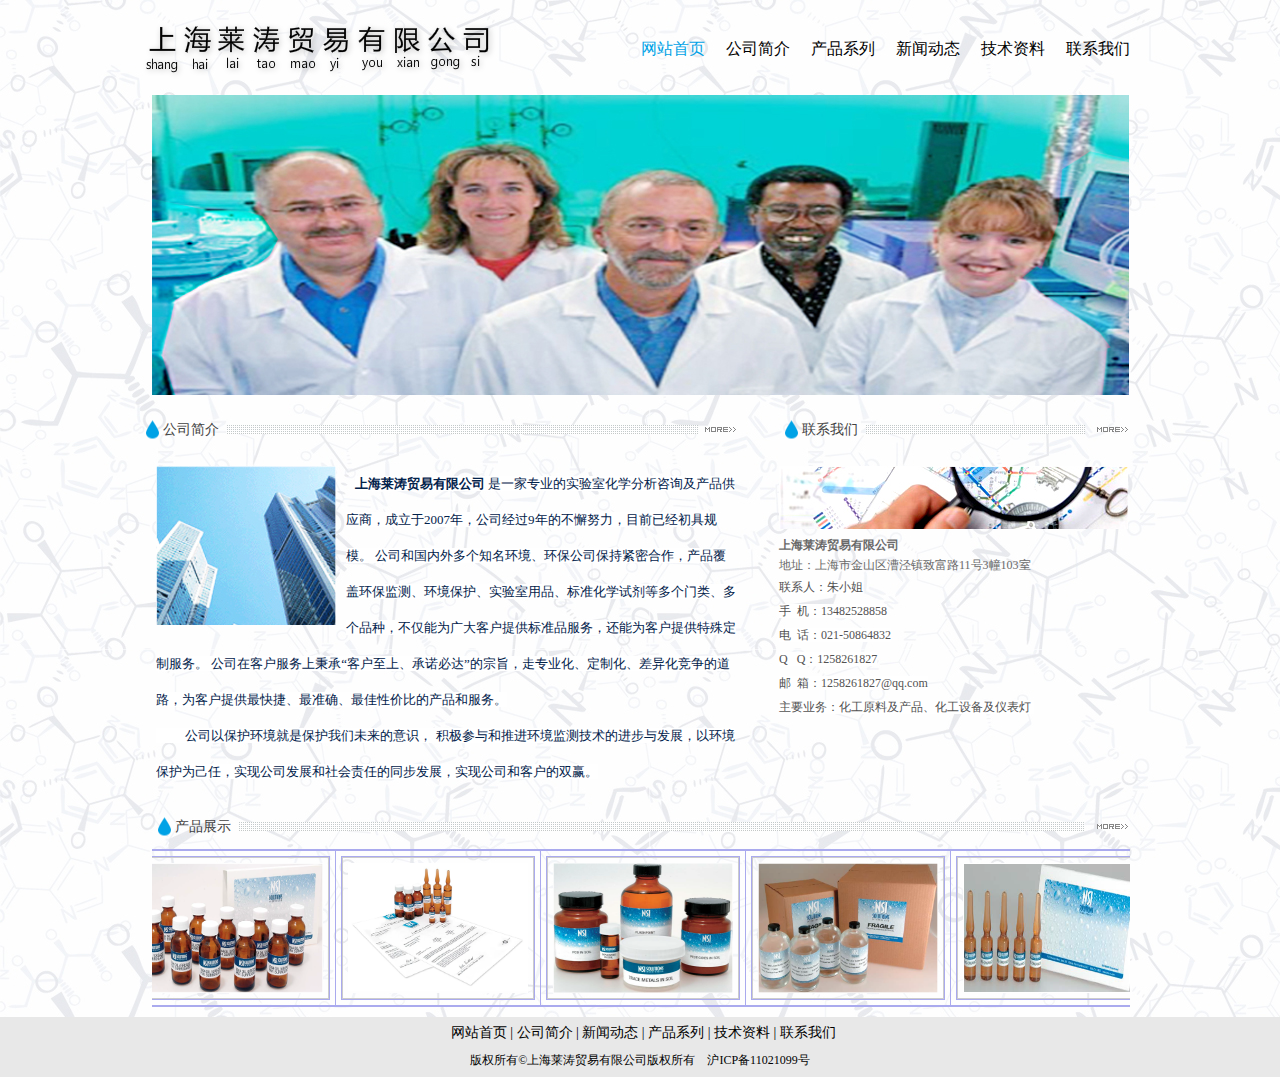
==== commit 14f8c932: "add dataMiddle and newMiddle" ====
--- a/WebContent/index.html
+++ b/WebContent/index.html
@@ -38,7 +38,7 @@
                         <li><a id="tab2" href="javascript:void(0)" onclick="change_page('companyMiddle.html',this.id)">公司简介</a></li>
                         <li><a id="tab3" href="javascript:void(0)" onclick="change_page('productMiddle1.html',this.id)" ><!-- onmouseover="js_menu(1);" -->产品系列</a></li>
                         <li><a id="tab4" href="javascript:void(0)" onclick="change_page('newsMiddle.html',this.id)">新闻动态</a></li>
-                        <li><a id="tab5" href="javascript:void(0)" onclick="change_page('partnerMiddle.html',this.id)">合作伙伴</a></li>
+                        <li><a id="tab5" href="javascript:void(0)" onclick="change_page('dataMiddle.html',this.id)">技术资料</a></li>
                         <li><a id="tab6" href="javascript:void(0)" onclick="change_page('contactMiddle.html',this.id)">联系我们</a></li>
                        <!--  <li><a href="产品目录2016.docx" >产品目录下载</a></li> -->
                     </ul>
@@ -49,22 +49,22 @@
 		<table border="0" cellpadding="0" cellspacing="0">
 	   		<tbody>
 	   		<tr><td class="touming" align="center" >
-			     <a href="javascript:void(0)" onclick="change_page('productMiddle1.html')" class="menu_sub" title="水质监测标液">水质监测标液</a><br>
+			     <a href="javascript:void(0)" onclick="change_page('productMiddle1.html','tab3')" class="menu_sub" title="水质监测标液">水质监测标液</a><br>
 		     </td></tr>
 		     <tr><td class="touming" align="center" >
-			     <a href="javascript:void(0)" onclick="change_page('productMiddle2.html')" class="menu_sub" title="空气检测标液">空气检测标液</a><br>
+			     <a href="javascript:void(0)" onclick="change_page('productMiddle2.html','tab3')" class="menu_sub" title="空气检测标液">空气检测标液</a><br>
 		     </td></tr>
 		     <tr><td class="touming" align="center" >
-			     <a href="javascript:void(0)" onclick="change_page('productMiddle3.html')" class="menu_sub" title="水质监测标样">水质监测标样</a><br>
+			     <a href="javascript:void(0)" onclick="change_page('productMiddle3.html','tab3')" class="menu_sub" title="水质监测标样">水质监测标样</a><br>
 		     </td></tr>
 		     <tr><td class="touming" align="center" >
-			     <a href="javascript:void(0)" onclick="change_page('productMiddle4.html')" class="menu_sub" title="土壤检测标样">土壤检测标样</a><br>
+			     <a href="javascript:void(0)" onclick="change_page('productMiddle4.html','tab3')" class="menu_sub" title="土壤检测标样">土壤检测标样</a><br>
 		     </td></tr>
 		     <tr><td class="touming" align="center" >
-			     <a href="javascript:void(0)" onclick="change_page('productMiddle5.html')" class="menu_sub" title="常规检测">常规检测</a><br>
+			     <a href="javascript:void(0)" onclick="change_page('productMiddle5.html','tab3')" class="menu_sub" title="常规检测">常规检测</a><br>
 		     </td></tr>
 		      <tr><td class="touming" align="center" >
-			     <a href="javascript:void(0)" onclick="change_page('productMiddle6.html')" class="menu_sub" title="实验室常规标液">实验室常规标液</a><br>
+			     <a href="javascript:void(0)" onclick="change_page('productMiddle6.html','tab3')" class="menu_sub" title="实验室常规标液">实验室常规标液</a><br>
 		     </td></tr>
 		    </tbody></table>
 		</div>
@@ -98,7 +98,7 @@
 			<a href="javascript:void(0)" onclick="change_page('companyMiddle.html','tab2')">公司简介</a> |
 			<a href="javascript:void(0)" onclick="change_page('newsMiddle.html','tab3')">新闻动态</a> |
 			<a href="javascript:void(0)" onclick="change_page('productMiddle2.html','tab4')">产品系列</a> |
-			<a href="javascript:void(0)" onclick="change_page('partnerMiddle.html','tab5')">合作伙伴</a> |
+			<a href="javascript:void(0)" onclick="change_page('dataMiddle.html','tab5')">技术资料</a> |
 			<a href="javascript:void(0)" onclick="change_page('contactMiddle.html','tab6')">联系我们</a>
 		</div>
 		<div style="font-size: 12px;padding-top: 5px;bottom: 5px;" >
--- a/WebContent/css/self/css.css
+++ b/WebContent/css/self/css.css
@@ -1,7 +1,7 @@
 #body{  background:url(../../images/box_bj.jpg) repeat ; font:12px/22px "SimSun","Microsoft YaHei";}
 body,ul,ol,li,p,h1,h2,h3,h4,h5,h6,form,fieldset,table,td,img,div,tr{ margin:0; padding:0;}
 li,img,input,em{ list-style:none; border:none; font-style:normal;}
-a:link, a:visited{color:#333;text-decoration:none;}
+a:link, a:visited{color:rgb(0, 162, 230);text-decoration:none;}
 a:hover,a:active{ color:#f00; text-decoration:none;}
 a{ text-decoration:none;}
 
--- a/WebContent/css/self/main.css
+++ b/WebContent/css/self/main.css
@@ -13,4 +13,25 @@
 /* table{border:1px solid #AAE} */
 td{border:solid #AAE; border-width:0px 1px 1px 0px;}
 th{border:solid #AAE; border-width:0px 1px 1px 0px;}
-table{border:solid #AAE; border-width:1px 0px 0px 1px;}+table{border:solid #AAE; border-width:1px 0px 0px 1px;}
+
+
+
+/**newMiddle*/
+.ra-ul {
+    overflow: hidden;
+    width: 751px;
+    padding: 0 10px;
+}
+.fl {
+    float: left;
+}
+.ra-ul li {
+    width: 751px;
+    font-size: 14px;
+    line-height: 30px;
+    float: left;
+}
+.ra-ul li span {
+    float: right;
+}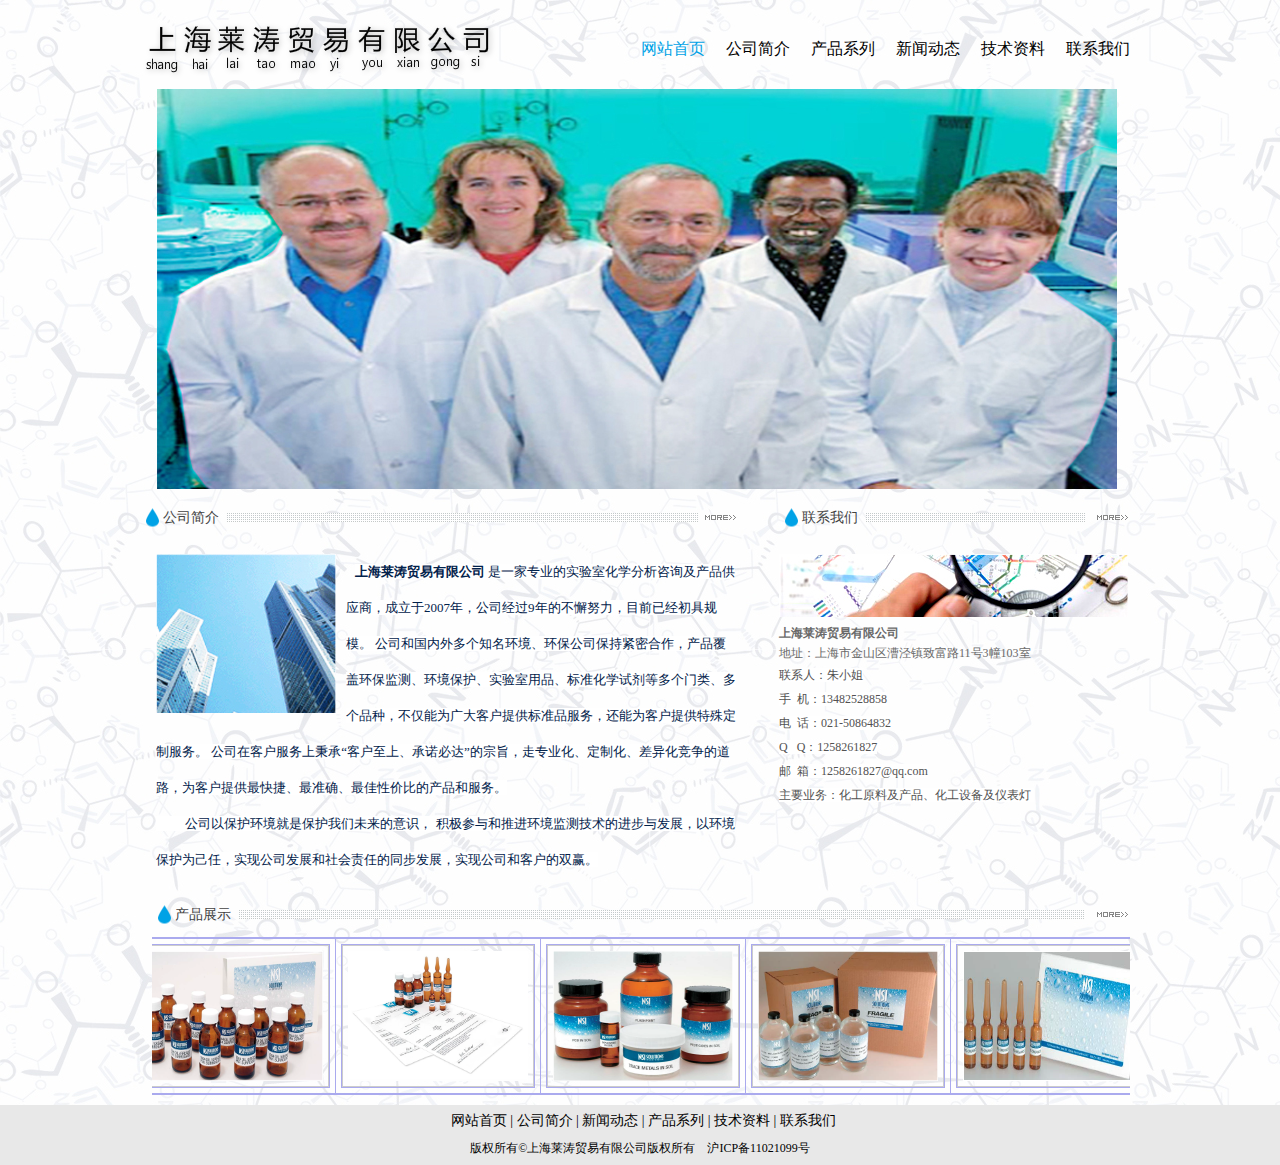
==== commit 9f1e2944: "change  font-size and photo .add news" ====
--- a/WebContent/index.html
+++ b/WebContent/index.html
@@ -80,10 +80,10 @@
            		<div clsss="banner">
 			
 				 <div id="slider" class="nivoSlider">
-			           <img src="images/renyuan.jpg" alt="" title="" width="977" height="300" />
-			           <!-- <img src="images/s2.jpg" alt="" title="" width="977" height="300" />
-			           <img src="images/s3.jpg" alt="" title="" width="977" height="300" />
-			           <img src="images/1.gif" alt="" title=""  width="977" height="300" /> -->
+			           <img src="images/renyuan.jpg" alt="" title="" width="977" height="300" >
+			           <img src="images/top1U.jpg" alt="" title="" width="977" height="300" >
+			           <img src="images/top2U.jpg" alt="" title="" width="977" height="300" >
+			           <!-- <img src="images/1.gif" alt="" title=""  width="977" height="300" /> -->
 		         </div>
 				</div>
 			</div>
@@ -93,7 +93,7 @@
             <iframe src="firstMiddle.html" style="width:100%;bottom:140px;" id="iframepage" frameborder="0" scrolling="no" marginheight="0" marginwidth="0" onLoad="iFrameHeight()"> </iframe>
         </div>
      <div class="footer" style="background-color:#e8e8e8;height:55px">
-     	<div style="font-size: 14px;  margin-left: -25px;">
+     	<div style="font-family:Microsoft YaHei;font-size: 14px;  margin-left: -25px;">
 	         　　    <a href="javascript:void(0)" onclick="change_page('firstMiddle.html','tab1')" >网站首页</a> |
 			<a href="javascript:void(0)" onclick="change_page('companyMiddle.html','tab2')">公司简介</a> |
 			<a href="javascript:void(0)" onclick="change_page('newsMiddle.html','tab3')">新闻动态</a> |
@@ -101,7 +101,7 @@
 			<a href="javascript:void(0)" onclick="change_page('dataMiddle.html','tab5')">技术资料</a> |
 			<a href="javascript:void(0)" onclick="change_page('contactMiddle.html','tab6')">联系我们</a>
 		</div>
-		<div style="font-size: 12px;padding-top: 5px;bottom: 5px;" >
+		<div style="font-family:Microsoft YaHei;font-size: 12px;padding-top: 5px;bottom: 5px;" >
 			版权所有©上海莱涛贸易有限公司版权所有　沪ICP备11021099号
 		</div>
      </div>
--- a/WebContent/css/self/css.css
+++ b/WebContent/css/self/css.css
@@ -4,19 +4,19 @@
 a:link, a:visited{color:rgb(0, 162, 230);text-decoration:none;}
 a:hover,a:active{ color:#f00; text-decoration:none;}
 a{ text-decoration:none;}
-
+body{font-family:Microsoft YaHei;}
 .warp {width:1000px; margin:0 auto;}
 #big_box{width:100%; min-width:1000px; overflow:hidden;}
 
 .header{width:100%; float:left;height:83px;}
 .logo{width:360px;height:66px;float:left;padding-top:15px;}
 .logo img{display:block;}
-.nav{width:510px;float:right;padding-top:33px;height:32px;}
+.nav{width:510px;float:right;padding-top:33px;height:32px;padding-rightsssss: 16.5px;}
 .nav ul{display:block;}
 .nav ul li{width:85px;height:32px;line-height:32px;float:left;text-align:center;color:#fff;font-size:16px;font-family:'Microsoft YaHei';}
 .nav ul li a{display:block;color:#000;}
 
-.banner_kuang{width:977px; height:300px;float:left;padding:11.5px 11.5px;}
+.banner_kuang{width:960px; height:400px;float:left;padding: 5.5px 16.5px;}
 .banner{width:100%;float:left;}
 .flexslider{position:relative;height:352px;overflow:hidden;background:url(../../images/loading.gif) 50% no-repeat;}
 .slides{position:relative;z-index:1;height:352px;overflow:hidden;}
@@ -39,7 +39,7 @@
 .gsjj_content{width:100%;float:left;padding-top:27px;}
 .gsjj_img{width:180px;height:159px;float:left;padding-top:8px;}
 .gsjj_img img{display:block;}
-.gsjj_txt{width:580px;float:right;line-height:24px;overflow:hidden;color:#696969;font-size:12px;font-family:"宋体";}
+.gsjj_txt{width:580px;float:right;line-height:24px;overflow:hidden;color:#696969;font-size:12px;font-family:"Microsoft YaHei";}
 .gsjj_txt img{margin-right:10px;}
 
 .box1_right{width:349px;float:right;padding-right:12px;}
@@ -49,7 +49,7 @@
 .lxwm_content{width:100%;float:left;padding-top:27px;}
 .lxwm_img{width:349px;height:63px;float:left;}
 .lxwm_img img{display:block;}
-.lxwm_txt{width:100%; float:left;padding-top:6px;line-height:20px;color:#696969;font-size:12px;font-family:"宋体";}
+.lxwm_txt{width:100%; float:left;padding-top:6px;line-height:20px;color:#696969;font-size:12px;font-family:"Microsoft YaHei";}
 .black{color:#000;}
 
 .box2{width:100%;float:left;padding-top:27px;}
@@ -64,12 +64,12 @@
 .picMarquee-left .bd ul li .pic{ text-align:center; }
 .picMarquee-left .bd ul li .pic img{width:152px; height:114px; display:block; padding:2px; border:1px solid #d2d2d6; }
 .picMarquee-left .bd ul li .pic a:hover img{ border-color:#999;  }
-.picMarquee-left .bd ul li .title{height:32px;width:100%;float:left; line-height:32px;text-align:center;color:#525252;font-size:12px;font-family:"宋体";}
+.picMarquee-left .bd ul li .title{height:32px;width:100%;float:left; line-height:32px;text-align:center;color:#525252;font-size:12px;font-family:"Microsoft YaHei";}
 
 .footer{width:100%;float:left;height:43px;margin-top:10px;padding-top:5px; text-align:center;color:#000;font-size:14px;}
 .footer a{color:#000;}
 .foot{width:100%;float:left;background:url(../../images/foot_bj.jpg) repeat-x;height:70px;}
-.foot_nav{width:286px;float:left;padding-left:344px;line-height:70px;color:#000;font-size:12px;font-family:"宋体";}
+.foot_nav{width:286px;float:left;padding-left:344px;line-height:70px;color:#000;font-size:12px;font-family:"Microsoft YaHei";}
 .blue{color:#0f2c62;}
 .foot_nav a{color:#0f2c62;}
 .biaozhi{width:47px;height:70px;float:left;}
@@ -81,17 +81,17 @@
 .cpl{width:180px;float:left;min-height:284px;}
 .left{width:145px;height:100%;}
 .div1{width:145px;padding-top:10px;}
-.div2 a{height:29px;line-height:29px;cursor:pointer;font-size:12px;position:relative;border-bottom:#ccc 1px solid;background:url(../../images/dian3.png) no-repeat 7px;padding-left:31px;overflow:hidden;color:#626262; float:left; width:114px; display:inline;}
+.div2 a{font-family:Microsoft YaHei;height:29px;line-height:29px;cursor:pointer;font-size:12px;position:relative;border-bottom:#ccc 1px solid;background:url(../../images/dian3.png) no-repeat 7px;padding-left:31px;overflow:hidden;color:#626262; float:left; width:114px; display:inline;}
 .div2 a:hover{height:29px;line-height:29px;cursor:pointer;font-size:12px;position:relative;border-bottom:#ccc 1px solid;background:url(../../images/dian3.png) no-repeat 7px;padding-left:31px;overflow:hidden;color:#174277; float:left; width:114px; display:inline;}
 .div3{display:none; float:left;}
 .div3 ul{margin:0;padding:0;}
-.div3 li{ width:110px;padding-left:31px;height:31px;line-height:31px;list-style:none;border-bottom:#dddddd 1px dotted; overflow:hidden;color:#a2a2a2;font-size:12px;font-family:"宋体";}
+.div3 li{ width:110px;padding-left:31px;height:31px;line-height:31px;list-style:none;border-bottom:#dddddd 1px dotted; overflow:hidden;color:#a2a2a2;font-size:12px;font-family:"Microsoft YaHei";}
 .div3 li a{display:block;color:#a2a2a2;}
 .div3 li a:hover{display:block;color:#174277;}
 
 
 .main_right{width:800px;float:right;padding-top:14px;}
-.daohang{width:100%;float:left;height:21px;background:url(../../images/title_bh.jpg) repeat-x left bottom;line-height:21px;color:#7b7b7b;font-size:12px;font-family:"宋体";}
+.daohang{width:100%;float:left;height:21px;background:url(../../images/title_bh.jpg) repeat-x left bottom;line-height:21px;color:#7b7b7b;font-size:12px;font-family:"Microsoft YaHei";}
 .daohang a{color:#7b7b7b;}
 .product1{width:100%;float:left;padding-top:10px;color:#525252;}
 .product{width:100%;float:left;padding-top:21px;color:#525252;}
@@ -99,7 +99,7 @@
 .product ul li{width:182px;height:162px;float:left;margin:0 8px 4px 0;display:inline;}
 .product ul li .product_img{width:180px;height:135px;text-align:center;vertical-align:middle;display:table-cell;overflow:hidden;border:1px solid #dddddd;}
 .product ul li .product_img img{max-width:180px;max-height:135px;vertical-align:middle;}
-.product ul li .product_sp{width:100%;float:left;height:26px;line-height:26px;text-align:center;color:#525252;font-size:12px;font-family:"宋体";overflow:hidden;}
+.product ul li .product_sp{width:100%;float:left;height:26px;line-height:26px;text-align:center;color:#525252;font-size:12px;font-family:"Microsoft YaHei";overflow:hidden;}
 
 
 
--- a/WebContent/css/self/main.css
+++ b/WebContent/css/self/main.css
@@ -1,5 +1,6 @@
 @CHARSET "UTF-8";
-#slider{width:977px; height:300px; margin:auto;background:url(../../images/loading.gif) no-repeat 50% 50%;}
+body{font-family:Microsoft YaHei;}
+#slider{width:960px; height:400px; margin:auto;background:url(../../images/loading.gif) no-repeat 50% 50%;}
 #slider img {position:absolute;top:0px;left:0px;display:none;width: 100%;height:100%}
 .nivo-controlNav{position:absolute;left:300px;bottom:-42px;}
 .nivo-controlNav a {display:block;width:22px;height:22px;background:url(../../images/bullets.png) no-repeat;text-indent:-9999px;border:0;margin-right:3px;float:left;}
@@ -7,13 +8,13 @@
 .nivo-directionNav a {display:block;width:30px;height:30px;background:url(../../images/arrows.png) no-repeat;text-indent:-9999px;border:0;}
 a.nivo-nextNav {background-position:-30px 0;right:15px;}
 a.nivo-prevNav {left:15px;}
-.nivo-caption {text-shadow:none; font-family: Helvetica, Arial, sans-serif;}
+.nivo-caption {text-shadow:none; font-family: "Microsoft YaHei";}
 .nivo-caption a {color:#efe9d1;text-decoration:underline;}
 td{word-wrap:break-word;word-break:break-all;}
 /* table{border:1px solid #AAE} */
 td{border:solid #AAE; border-width:0px 1px 1px 0px;}
 th{border:solid #AAE; border-width:0px 1px 1px 0px;}
-table{border:solid #AAE; border-width:1px 0px 0px 1px;}
+table{border:solid #AAE; border-width:1px 0px 0px 1px;font-family:Microsoft YaHei;}
 
 
 
